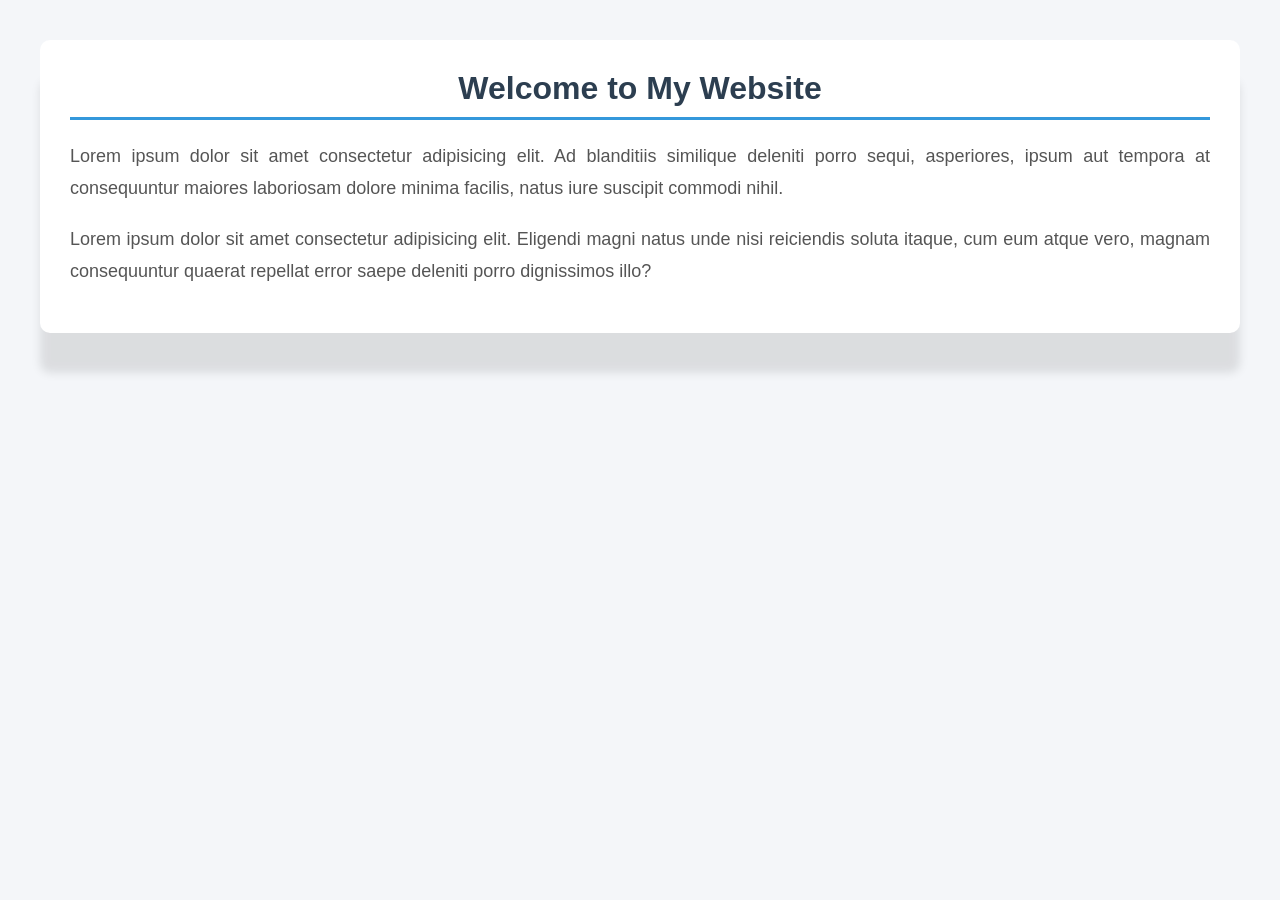
==== kkk.html @ 1a9e24e8 "Add files via upload" ====
<!DOCTYPE html>
<html lang="en">
<head>
    <meta charset="UTF-8">
    <meta name="viewport" content="width=device-width, initial-scale=1.0">
    <title>Document</title>
    <link rel="stylesheet" href="css/style.css">
</head>
<body>
    <div class="container">
        <div class="tittle">Welcome to My Website</div>
        <div class="content">
            <p>
                Lorem ipsum dolor sit amet consectetur adipisicing elit. Ad blanditiis similique deleniti porro sequi, asperiores, ipsum aut tempora at consequuntur maiores laboriosam dolore minima facilis, natus iure suscipit commodi nihil.
            </p>
            <p>
                Lorem ipsum dolor sit amet consectetur adipisicing elit. Eligendi magni natus unde nisi reiciendis soluta itaque, cum eum atque vero, magnam consequuntur quaerat repellat error saepe deleniti porro dignissimos illo?
            </p>
        </div>
    </div>
</body>
</html>
---- css/style.css ----
body{
    font-family: Arial, sans-serif;
    background-color: #f4f6f9;
    margin: 0;
    padding: 40px;
}
.container{
    background-color: #ffffff;
    padding: 30px;
    border-radius: 10px;
    box-shadow: 0 40px 10px rgba(0,0,0,0.1);
    margin:auto;
}
.tittle{
    font-size: 32px;
    font-weight: bold;
    color:#2c3e50;
    text-align: center;
    margin-bottom: 20px;
    border-bottom: 3px solid #3498db;
    padding-bottom: 10px;
}
.content{
    font-size: 18px;
    color:#555;
    line-height: 1.8;
    text-align: justify;
}
.content p{
    margin-bottom: 15px; 
}
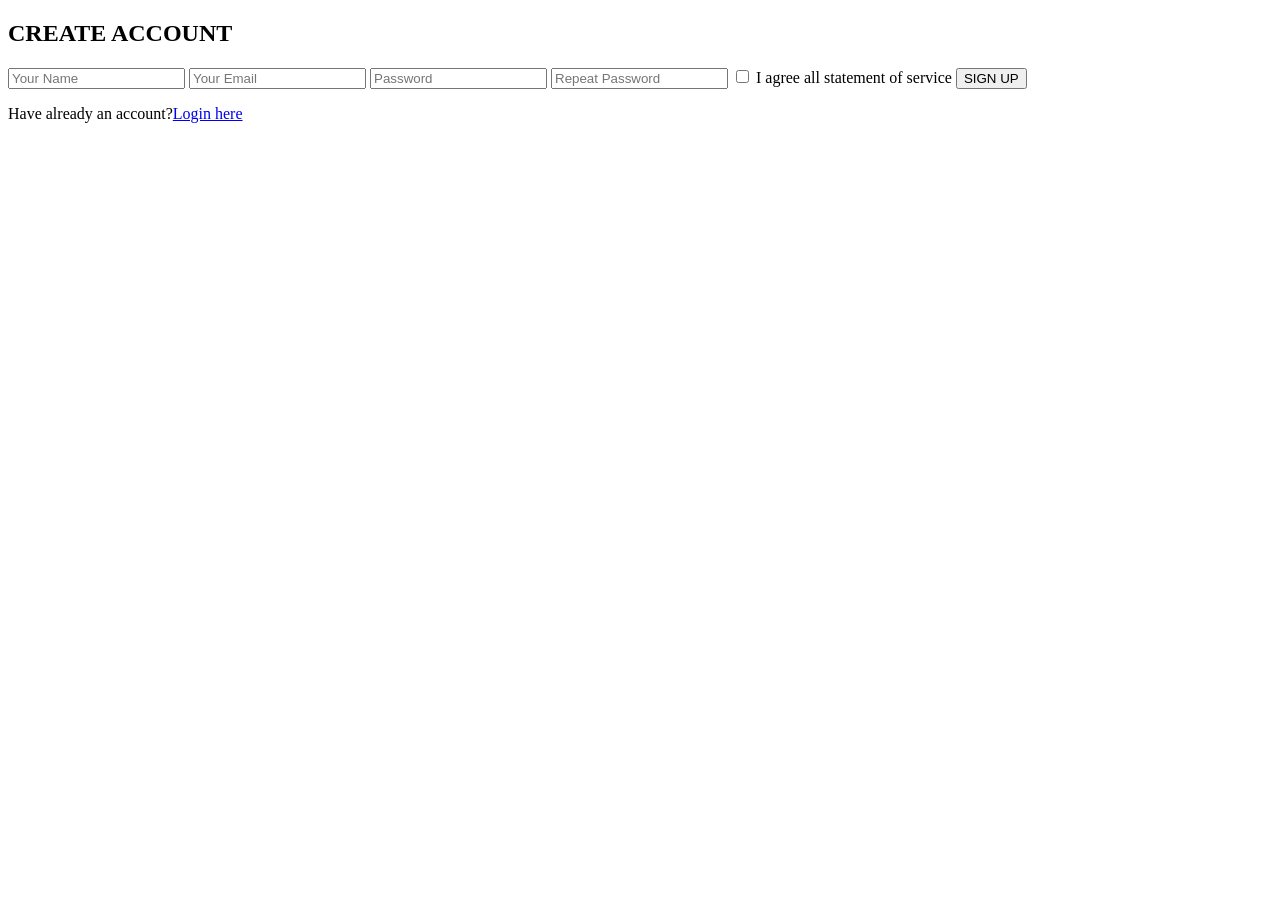
==== commit a050ed9f: "Add files via upload" ====
--- a/kkk.html
+++ b/kkk.html
@@ -3,20 +3,21 @@
 <head>
     <meta charset="UTF-8">
     <meta name="viewport" content="width=device-width, initial-scale=1.0">
-    <title>Document</title>
-    <link rel="stylesheet" href="css/style.css">
+    <title>LOGIN FORM</title>
+    <link rel="stylesheet" href="css/style2.css">
 </head>
 <body>
     <div class="container">
-        <div class="tittle">Welcome to My Website</div>
-        <div class="content">
-            <p>
-                Lorem ipsum dolor sit amet consectetur adipisicing elit. Ad blanditiis similique deleniti porro sequi, asperiores, ipsum aut tempora at consequuntur maiores laboriosam dolore minima facilis, natus iure suscipit commodi nihil.
-            </p>
-            <p>
-                Lorem ipsum dolor sit amet consectetur adipisicing elit. Eligendi magni natus unde nisi reiciendis soluta itaque, cum eum atque vero, magnam consequuntur quaerat repellat error saepe deleniti porro dignissimos illo?
-            </p>
-        </div>
+        <h2 class="title">CREATE ACCOUNT</h2>
+        <form action="login.php">
+            <input type="text" class="input-field" name="username" id="username" placeholder="Your Name">
+            <input type="password" class="input-field" name="password" id="password" placeholder="Your Email">
+            <input type="password" class="input-field" name="confirm_password" id="confirm_password" placeholder="Password">
+             <input type="password" class="input-field" name="repeat_password" id="repeat_password" placeholder="Repeat Password">
+             <input type = "checkbox" class= "radio" name="checkbox" id="checkbox"> <label for = "s">I agree all statement of service</label>
+            <button type="submit" class="btn-create">SIGN UP</button> 
+            <p class="terms">Have already an account?<a href="#">Login here</a></p>
+        </form>
     </div>
 </body>
 </html>
